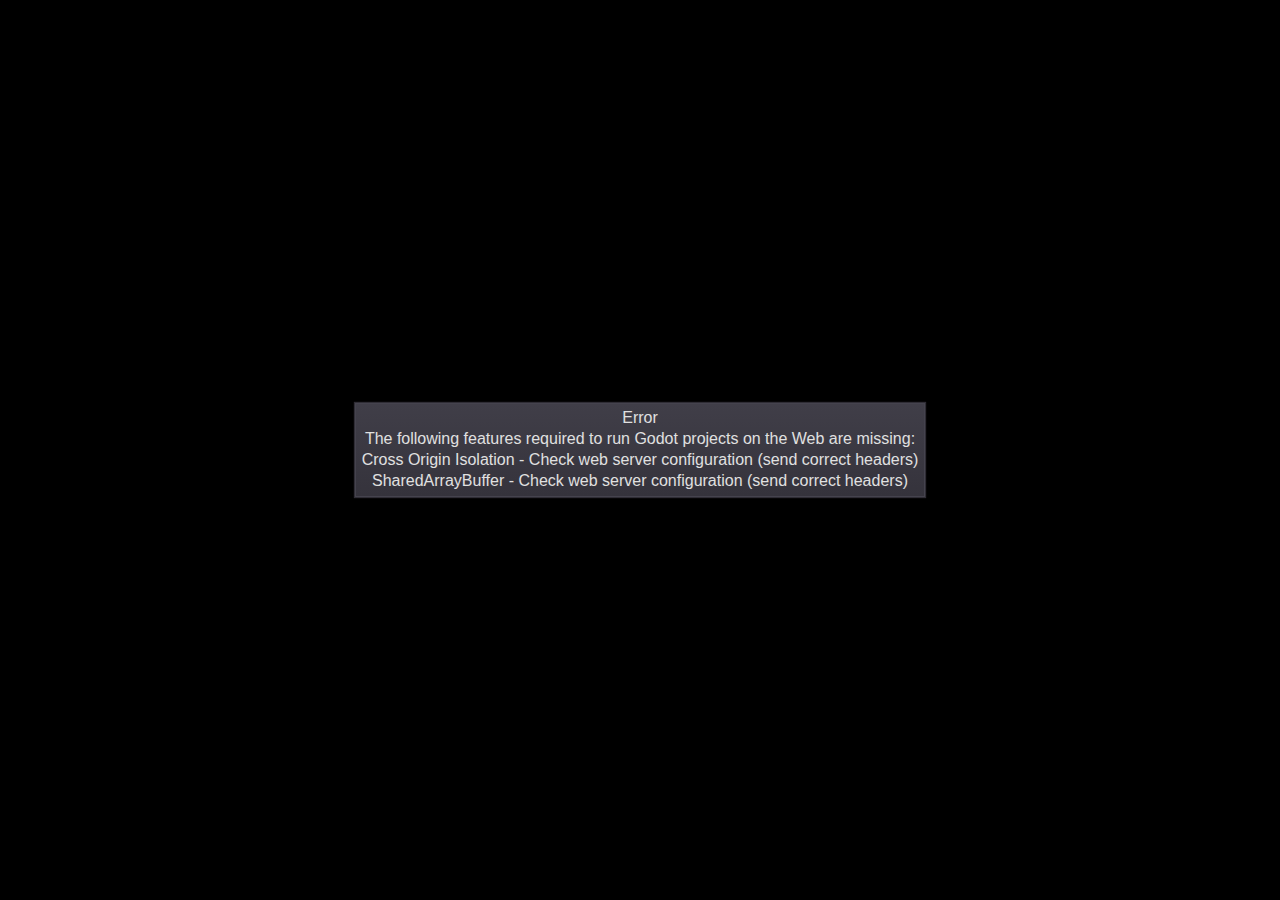
==== projects/OneBlast/index.html @ ac2cf117 "more stuff" ====
<!DOCTYPE html>
<html lang="en">
	<head>
		<meta charset="utf-8">
		<meta name="viewport" content="width=device-width, user-scalable=no">
		<title>OneBlast</title>
		<style>
body {
	touch-action: none;
	margin: 0;
	border: 0 none;
	padding: 0;
	text-align: center;
	background-color: black;
}

#canvas {
	display: block;
	margin: 0;
	color: white;
}

#canvas:focus {
	outline: none;
}

.godot {
	font-family: 'Noto Sans', 'Droid Sans', Arial, sans-serif;
	color: #e0e0e0;
	background-color: #3b3943;
	background-image: linear-gradient(to bottom, #403e48, #35333c);
	border: 1px solid #45434e;
	box-shadow: 0 0 1px 1px #2f2d35;
}

/* Status display */

#status {
	position: absolute;
	left: 0;
	top: 0;
	right: 0;
	bottom: 0;
	display: flex;
	justify-content: center;
	align-items: center;
	/* don't consume click events - make children visible explicitly */
	visibility: hidden;
}

#status-progress {
	width: 366px;
	height: 7px;
	background-color: #38363A;
	border: 1px solid #444246;
	padding: 1px;
	box-shadow: 0 0 2px 1px #1B1C22;
	border-radius: 2px;
	visibility: visible;
}

@media only screen and (orientation:portrait) {
	#status-progress {
		width: 61.8%;
	}
}

#status-progress-inner {
	height: 100%;
	width: 0;
	box-sizing: border-box;
	transition: width 0.5s linear;
	background-color: #202020;
	border: 1px solid #222223;
	box-shadow: 0 0 1px 1px #27282E;
	border-radius: 3px;
}

#status-indeterminate {
	height: 42px;
	visibility: visible;
	position: relative;
}

#status-indeterminate > div {
	width: 4.5px;
	height: 0;
	border-style: solid;
	border-width: 9px 3px 0 3px;
	border-color: #2b2b2b transparent transparent transparent;
	transform-origin: center 21px;
	position: absolute;
}

#status-indeterminate > div:nth-child(1) { transform: rotate( 22.5deg); }
#status-indeterminate > div:nth-child(2) { transform: rotate( 67.5deg); }
#status-indeterminate > div:nth-child(3) { transform: rotate(112.5deg); }
#status-indeterminate > div:nth-child(4) { transform: rotate(157.5deg); }
#status-indeterminate > div:nth-child(5) { transform: rotate(202.5deg); }
#status-indeterminate > div:nth-child(6) { transform: rotate(247.5deg); }
#status-indeterminate > div:nth-child(7) { transform: rotate(292.5deg); }
#status-indeterminate > div:nth-child(8) { transform: rotate(337.5deg); }

#status-notice {
	margin: 0 100px;
	line-height: 1.3;
	visibility: visible;
	padding: 4px 6px;
	visibility: visible;
}
		</style>
		<link id='-gd-engine-icon' rel='icon' type='image/png' href='index.icon.png' />
<link rel='apple-touch-icon' href='index.apple-touch-icon.png'/>

	</head>
	<body>
		<canvas id="canvas">
			HTML5 canvas appears to be unsupported in the current browser.<br >
			Please try updating or use a different browser.
		</canvas>
		<div id="status">
			<div id="status-progress" style="display: none;" oncontextmenu="event.preventDefault();">
				<div id ="status-progress-inner"></div>
			</div>
			<div id="status-indeterminate" style="display: none;" oncontextmenu="event.preventDefault();">
				<div></div>
				<div></div>
				<div></div>
				<div></div>
				<div></div>
				<div></div>
				<div></div>
				<div></div>
			</div>
			<div id="status-notice" class="godot" style="display: none;"></div>
		</div>

		<script src="index.js"></script>
		<script>
const GODOT_CONFIG = {"args":[],"canvasResizePolicy":2,"executable":"index","experimentalVK":false,"fileSizes":{"index.pck":2495392,"index.wasm":49219187},"focusCanvas":true,"gdextensionLibs":[]};
const engine = new Engine(GODOT_CONFIG);

(function () {
	const INDETERMINATE_STATUS_STEP_MS = 100;
	const statusProgress = document.getElementById('status-progress');
	const statusProgressInner = document.getElementById('status-progress-inner');
	const statusIndeterminate = document.getElementById('status-indeterminate');
	const statusNotice = document.getElementById('status-notice');

	let initializing = true;
	let statusMode = 'hidden';

	let animationCallbacks = [];
	function animate(time) {
		animationCallbacks.forEach((callback) => callback(time));
		requestAnimationFrame(animate);
	}
	requestAnimationFrame(animate);

	function animateStatusIndeterminate(ms) {
		const i = Math.floor((ms / INDETERMINATE_STATUS_STEP_MS) % 8);
		if (statusIndeterminate.children[i].style.borderTopColor === '') {
			Array.prototype.slice.call(statusIndeterminate.children).forEach((child) => {
				child.style.borderTopColor = '';
			});
			statusIndeterminate.children[i].style.borderTopColor = '#dfdfdf';
		}
	}

	function setStatusMode(mode) {
		if (statusMode === mode || !initializing) {
			return;
		}
		[statusProgress, statusIndeterminate, statusNotice].forEach((elem) => {
			elem.style.display = 'none';
		});
		animationCallbacks = animationCallbacks.filter(function (value) {
			return (value !== animateStatusIndeterminate);
		});
		switch (mode) {
		case 'progress':
			statusProgress.style.display = 'block';
			break;
		case 'indeterminate':
			statusIndeterminate.style.display = 'block';
			animationCallbacks.push(animateStatusIndeterminate);
			break;
		case 'notice':
			statusNotice.style.display = 'block';
			break;
		case 'hidden':
			break;
		default:
			throw new Error('Invalid status mode');
		}
		statusMode = mode;
	}

	function setStatusNotice(text) {
		while (statusNotice.lastChild) {
			statusNotice.removeChild(statusNotice.lastChild);
		}
		const lines = text.split('\n');
		lines.forEach((line) => {
			statusNotice.appendChild(document.createTextNode(line));
			statusNotice.appendChild(document.createElement('br'));
		});
	}

	function displayFailureNotice(err) {
		const msg = err.message || err;
		console.error(msg);
		setStatusNotice(msg);
		setStatusMode('notice');
		initializing = false;
	}

	const missing = Engine.getMissingFeatures();
	if (missing.length !== 0) {
		const missingMsg = 'Error\nThe following features required to run Godot projects on the Web are missing:\n';
		displayFailureNotice(missingMsg + missing.join('\n'));
	} else {
		setStatusMode('indeterminate');
		engine.startGame({
			'onProgress': function (current, total) {
				if (total > 0) {
					statusProgressInner.style.width = `${(current / total) * 100}%`;
					setStatusMode('progress');
					if (current === total) {
						// wait for progress bar animation
						setTimeout(() => {
							setStatusMode('indeterminate');
						}, 500);
					}
				} else {
					setStatusMode('indeterminate');
				}
			},
		}).then(() => {
			setStatusMode('hidden');
			initializing = false;
		}, displayFailureNotice);
	}
}());
		</script>
	</body>
</html>
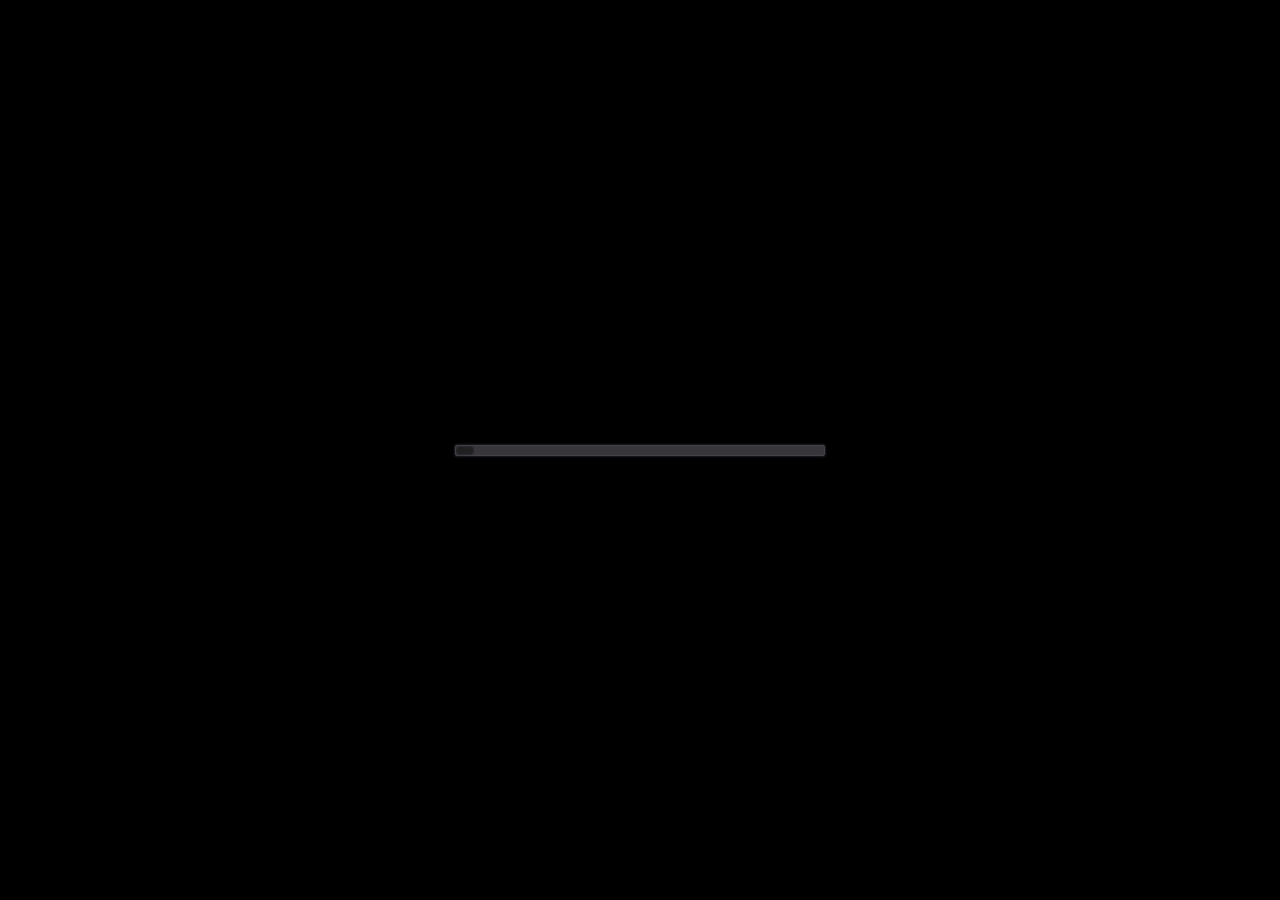
==== commit 6c6ae3e5: "OneBlast embed attempt1" ====
--- a/projects/OneBlast/index.html
+++ b/projects/OneBlast/index.html
@@ -111,7 +111,7 @@
 		</style>
 		<link id='-gd-engine-icon' rel='icon' type='image/png' href='index.icon.png' />
 <link rel='apple-touch-icon' href='index.apple-touch-icon.png'/>
-
+<script src="coi-serviceworker.js"></script>
 	</head>
 	<body>
 		<canvas id="canvas">
@@ -137,7 +137,7 @@
 
 		<script src="index.js"></script>
 		<script>
-const GODOT_CONFIG = {"args":[],"canvasResizePolicy":2,"executable":"index","experimentalVK":false,"fileSizes":{"index.pck":2495392,"index.wasm":49219187},"focusCanvas":true,"gdextensionLibs":[]};
+const GODOT_CONFIG = {"args":[],"canvasResizePolicy":2,"executable":"index","experimentalVK":false,"fileSizes":{"index.pck":8922048,"index.wasm":49219187},"focusCanvas":true,"gdextensionLibs":[]};
 const engine = new Engine(GODOT_CONFIG);
 
 (function () {
